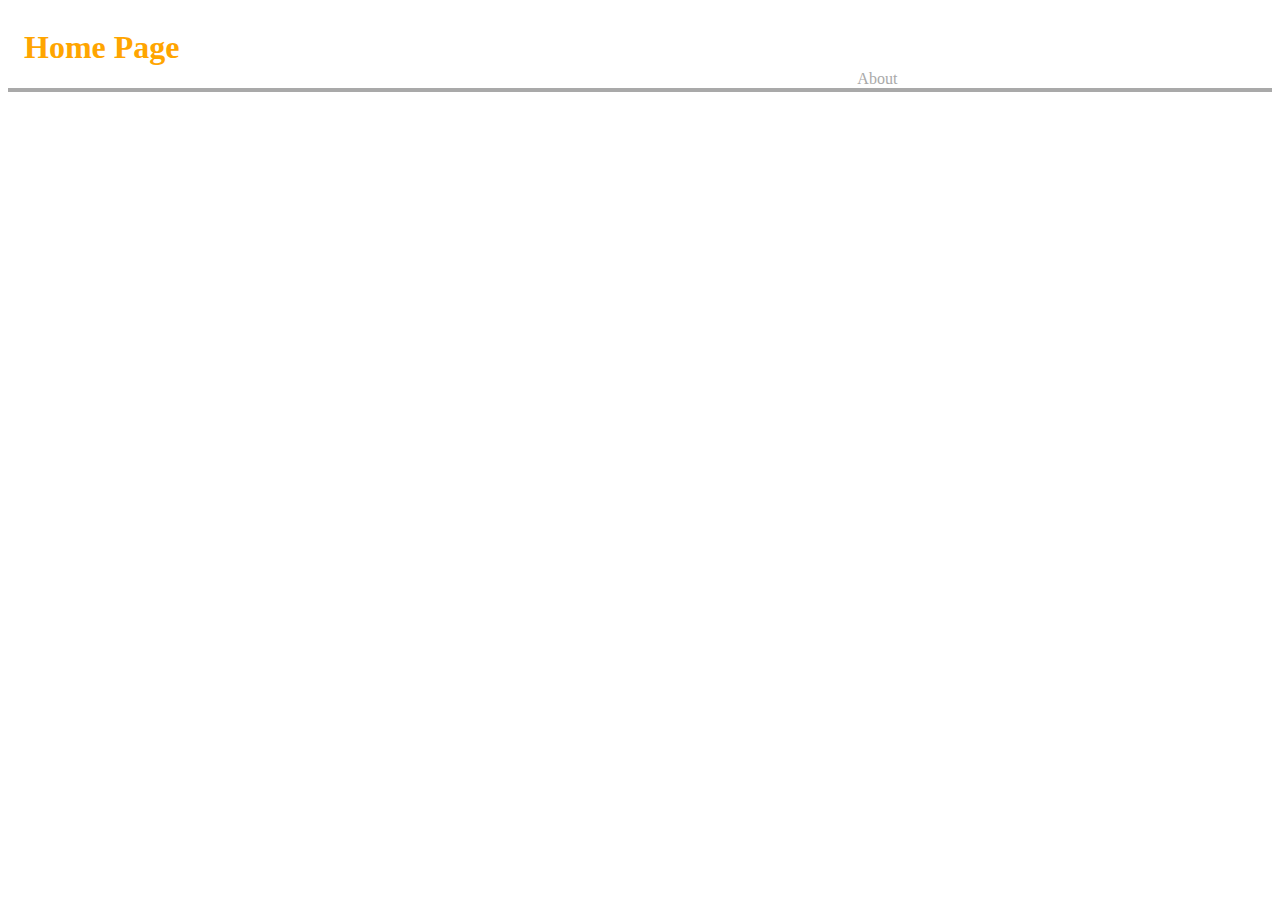
==== index.html @ 1fb74a09 "first push" ====
<!DOCTYPE html>
<html>
  <head>
    <meta charset="utf-8">
    <title>Home Page</title>
    <link rel="stylesheet" href="styles.css">
  </head>
  <body>
    <header>
      <h1>Home Page</h1>
      <nav>
        <a href="about.html">About</a>
      </nav>
    </header>
  </body>
</html>
---- styles.css ----
header {
  display: grid;
  grid-template-columns: repeat(6, 1fr);
  grid-gap: 10px;
  align-items: end;
  border-bottom: .3rem solid darkgrey;
}

h1 {
  grid-column: 1/span 2;
  margin-left: 1rem;
  color: orange;
}

nav {
  grid-column: 5/ span 2;
}

nav a {
  text-decoration: none;
  color: darkgrey;
  font-size:
}
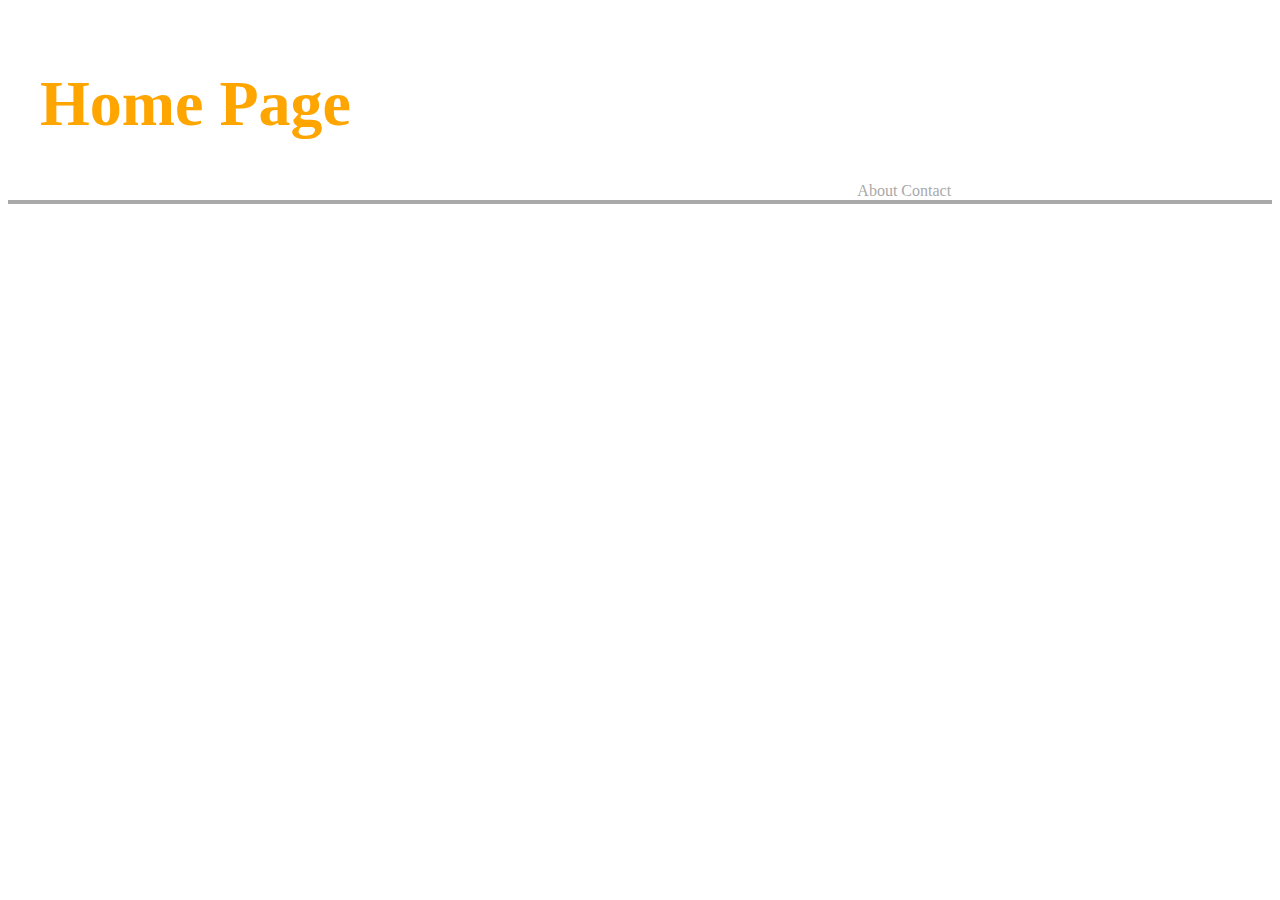
==== commit 1d350845: "added a contact html page and linked it to the index.html" ====
--- a/index.html
+++ b/index.html
@@ -10,6 +10,7 @@
       <h1>Home Page</h1>
       <nav>
         <a href="about.html">About</a>
+        <a href="contact.html">Contact</a>
       </nav>
     </header>
   </body>
--- a/styles.css
+++ b/styles.css
@@ -10,6 +10,11 @@
   grid-column: 1/span 2;
   margin-left: 1rem;
   color: orange;
+  font-size: 4rem;
+  padding: 1rem;
+  text-decoration: none;
+  display: flex;
+  flex-direction: column;
 }
 
 nav {
